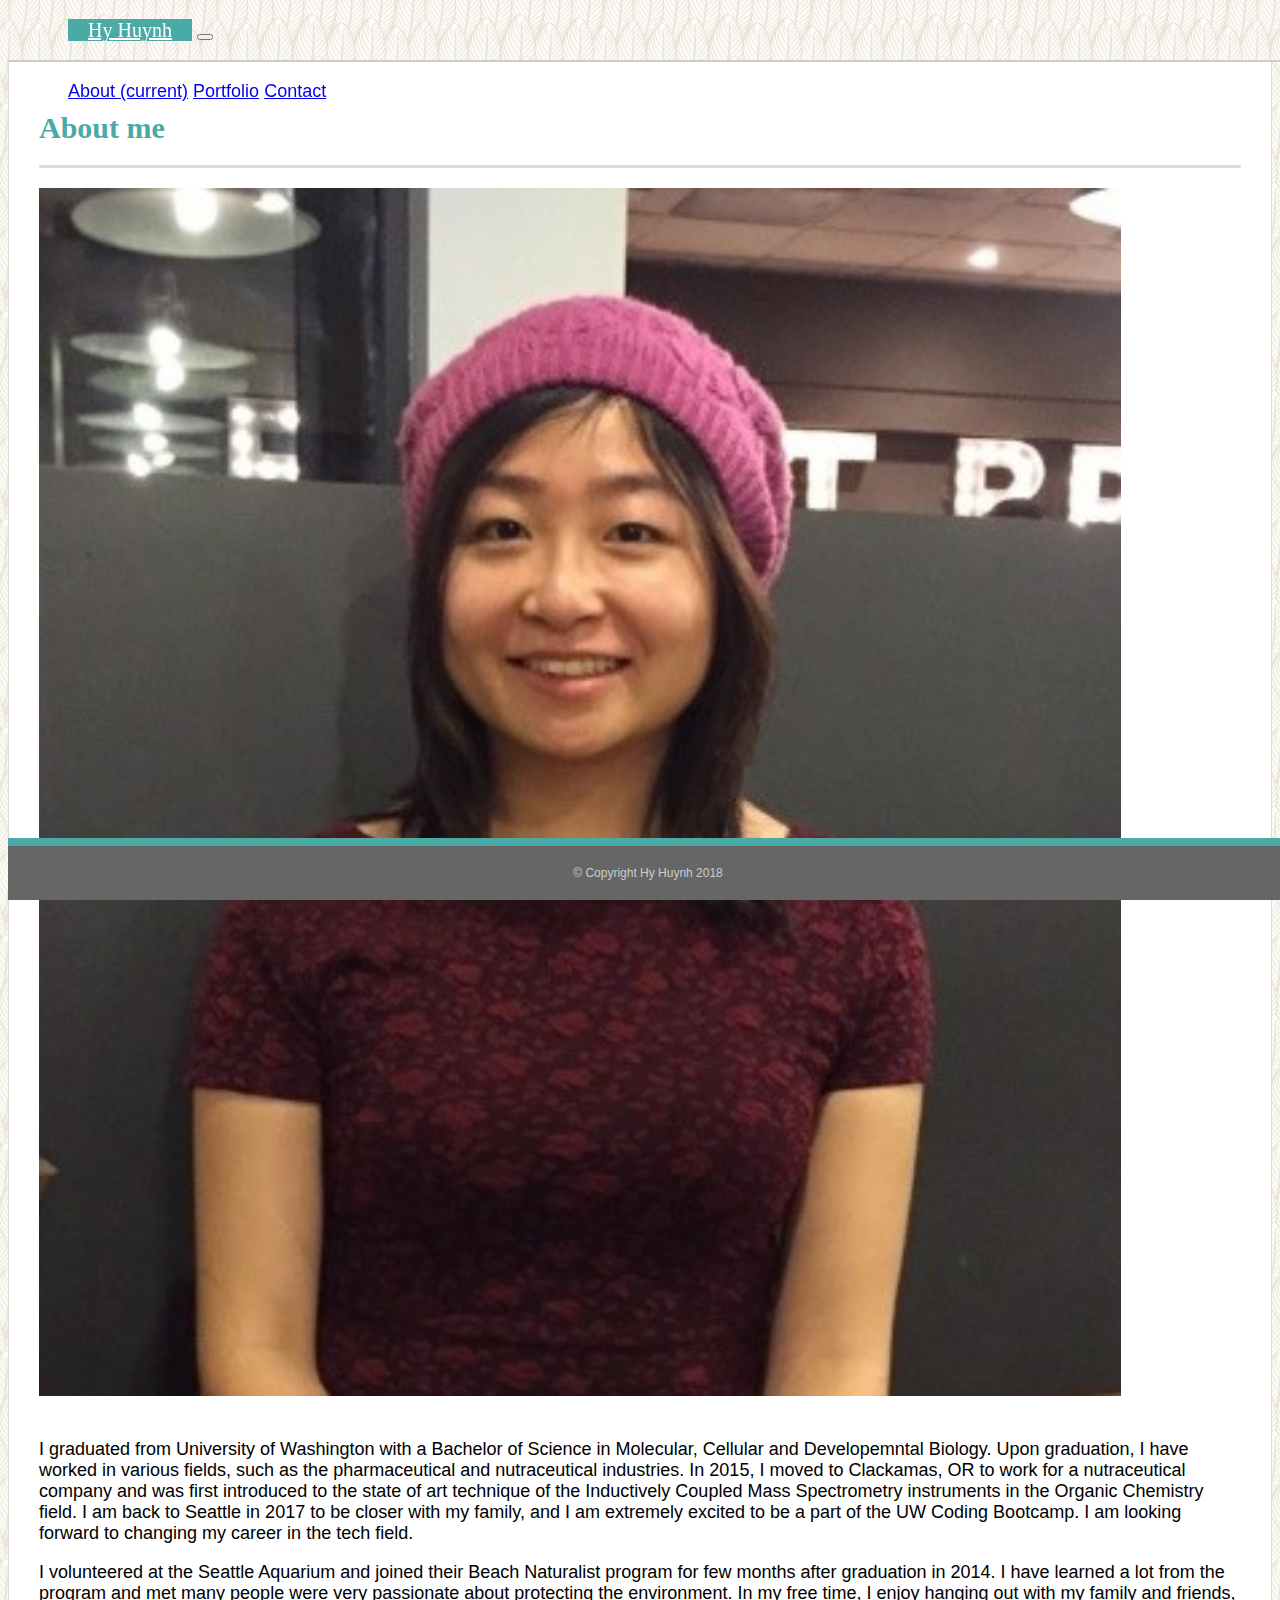
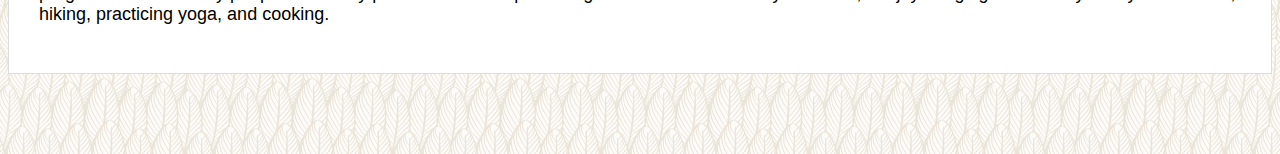
==== index.html @ 7174391d "completed Bootstrap Portfolio Assignment" ====
<!doctype html>
<html lang="en">
    <head>
        <title>Title</title>
        <!-- Required meta tags -->
        <meta charset="utf-8">
        <meta name="viewport" content="width=device-width, initial-scale=1, shrink-to-fit=no">

        <!-- Bootstrap CSS -->
        <link rel="stylesheet" href="https://stackpath.bootstrapcdn.com/bootstrap/4.1.2/css/bootstrap.min.css" integrity="sha384-Smlep5jCw/wG7hdkwQ/Z5nLIefveQRIY9nfy6xoR1uRYBtpZgI6339F5dgvm/e9B" crossorigin="anonymous">
    
        <!-- Style CSS -->
        <link rel="stylesheet" href="assets/css/style.css">

    </head>
    <body>
        
        <!-- Optional JavaScript -->
        <!-- jQuery first, then Popper.js, then Bootstrap JS -->
        <script src="https://code.jquery.com/jquery-3.3.1.slim.min.js" integrity="sha384-q8i/X+965DzO0rT7abK41JStQIAqVgRVzpbzo5smXKp4YfRvH+8abtTE1Pi6jizo" crossorigin="anonymous"></script>
        <script src="https://cdnjs.cloudflare.com/ajax/libs/popper.js/1.14.3/umd/popper.min.js" integrity="sha384-ZMP7rVo3mIykV+2+9J3UJ46jBk0WLaUAdn689aCwoqbBJiSnjAK/l8WvCWPIPm49" crossorigin="anonymous"></script>
        <script src="https://stackpath.bootstrapcdn.com/bootstrap/4.1.2/js/bootstrap.min.js" integrity="sha384-o+RDsa0aLu++PJvFqy8fFScvbHFLtbvScb8AjopnFD+iEQ7wo/CG0xlczd+2O/em" crossorigin="anonymous"></script>
    
    
    
    <nav class="navbar navbar-expand-lg navbar-light bg-light">
        <a class="navbar-brand" href="#">Hy Huynh</a>
        <button class="navbar-toggler" type="button" data-toggle="collapse" data-target="#navbarNavAltMarkup" aria-controls="navbarNavAltMarkup" aria-expanded="false" aria-label="Toggle navigation">
            <span class="navbar-toggler-icon"></span>
        </button>
        <div class="collapse navbar-collapse" id="navbarNavAltMarkup">
            <div class="navbar-nav ml-auto">
                <a class="nav-item nav-link active" href="index.html">About <span class="sr-only">(current)</span></a>
                <a class="nav-item nav-link" href="portfolio.html">Portfolio</a>
                <a class="nav-item nav-link" href="contact.html">Contact</a>
            </div>
        </div>
    </nav>
<!-- End of NavBar -->


    <div class="container row justify-content-md-center mt-4">
        <div class="main-section col-md-10">
            <h1 class="underlined">About me</h1>
            <div class="row">
                <div class="col-md-4">
                    <img class="profile img-fluid" src="assets/images/Hy_Huynh.png" style="width: 90%">
                </div>
                <div class="col-md-8">
                    <p>I graduated from University of Washington with a Bachelor of Science in Molecular, Cellular and Developemntal Biology. Upon graduation, I have worked in various fields, such as the pharmaceutical and nutraceutical industries. In 2015, I moved to Clackamas, OR to work for a nutraceutical company and was first introduced to the state of art technique of the Inductively Coupled Mass Spectrometry instruments in the Organic Chemistry field. I am back to Seattle in 2017 to be closer with my family, and I am extremely excited to be a part of the UW Coding Bootcamp. I am looking forward to changing my career in the tech field.</p>
                    <p>I volunteered at the Seattle Aquarium and joined their Beach Naturalist program for few months after graduation in 2014. I have learned a lot from the program and met many people were very passionate about protecting the environment. In my free time, I enjoy hanging out with my family and friends, hiking, practicing yoga, and cooking.</p>
                </div>
            </div>    
        </div>

    </div>


<footer>
    <div class="container"></div>
        &copy; Copyright Hy Huynh 2018
    </div>
</footer>

</body>
</html>
---- assets/css/style.css ----
body {
  background-image: url("../images/upfeathers.png");
  font-size: 18px;
  font-family: Arial, Helvetica, sans-serif;
}

.navbar {
  position: fixed;
  top: 0;
  width: 100%;
  padding: 0px 60px;
  height: 60px;
  line-height: 60px;
  border-bottom: 2px solid #ccc;
  z-index: 100;
}

nav.navbar a.navbar-brand {
  padding: 0px 20px;
  font-weight: 500;
  font-size: 20px;
  color: #fff;
  background: #4aaaa5;
  font-family: Georgia, 'Times New Roman', Times, serif;
}

.main-section {
  background: #fff;
  padding: 30px;
  border: 1px solid #ddd;
  margin: 60px 0 80px 0;
}

footer {
  position: fixed;
  bottom: 0;
  width: 100%;
  background: #666;
  color: #fff;
  padding: 20px 0;
  clear: both;
  border-top: 8px solid #4aaaa5;
  color: #ccc;
  font-size: 12px;
  text-align: center;
} 

.container {
  margin: 0 auto;
  clear: both;
}

h1.underlined {
  border-bottom: 3px solid #ddd;
  padding-bottom: 20px;
  margin-bottom: 20px;
  font-size: 30px;
  font-family: Georgia, 'Times New Roman', Times, serif;
  font-weight: 700;
  color: #4aaaa5;
}

img.profile {
  margin-bottom: 20px;
}

div.thumbnail img,
div.thumbnail div.caption {
  width: 90%;
}

div.thumbnail div.caption {
  background: #4aaaa5;
  color: #fff;
  text-align: center;
  padding: 5px 0px;
  font-size: 20px;
  margin-bottom: 10px;
}
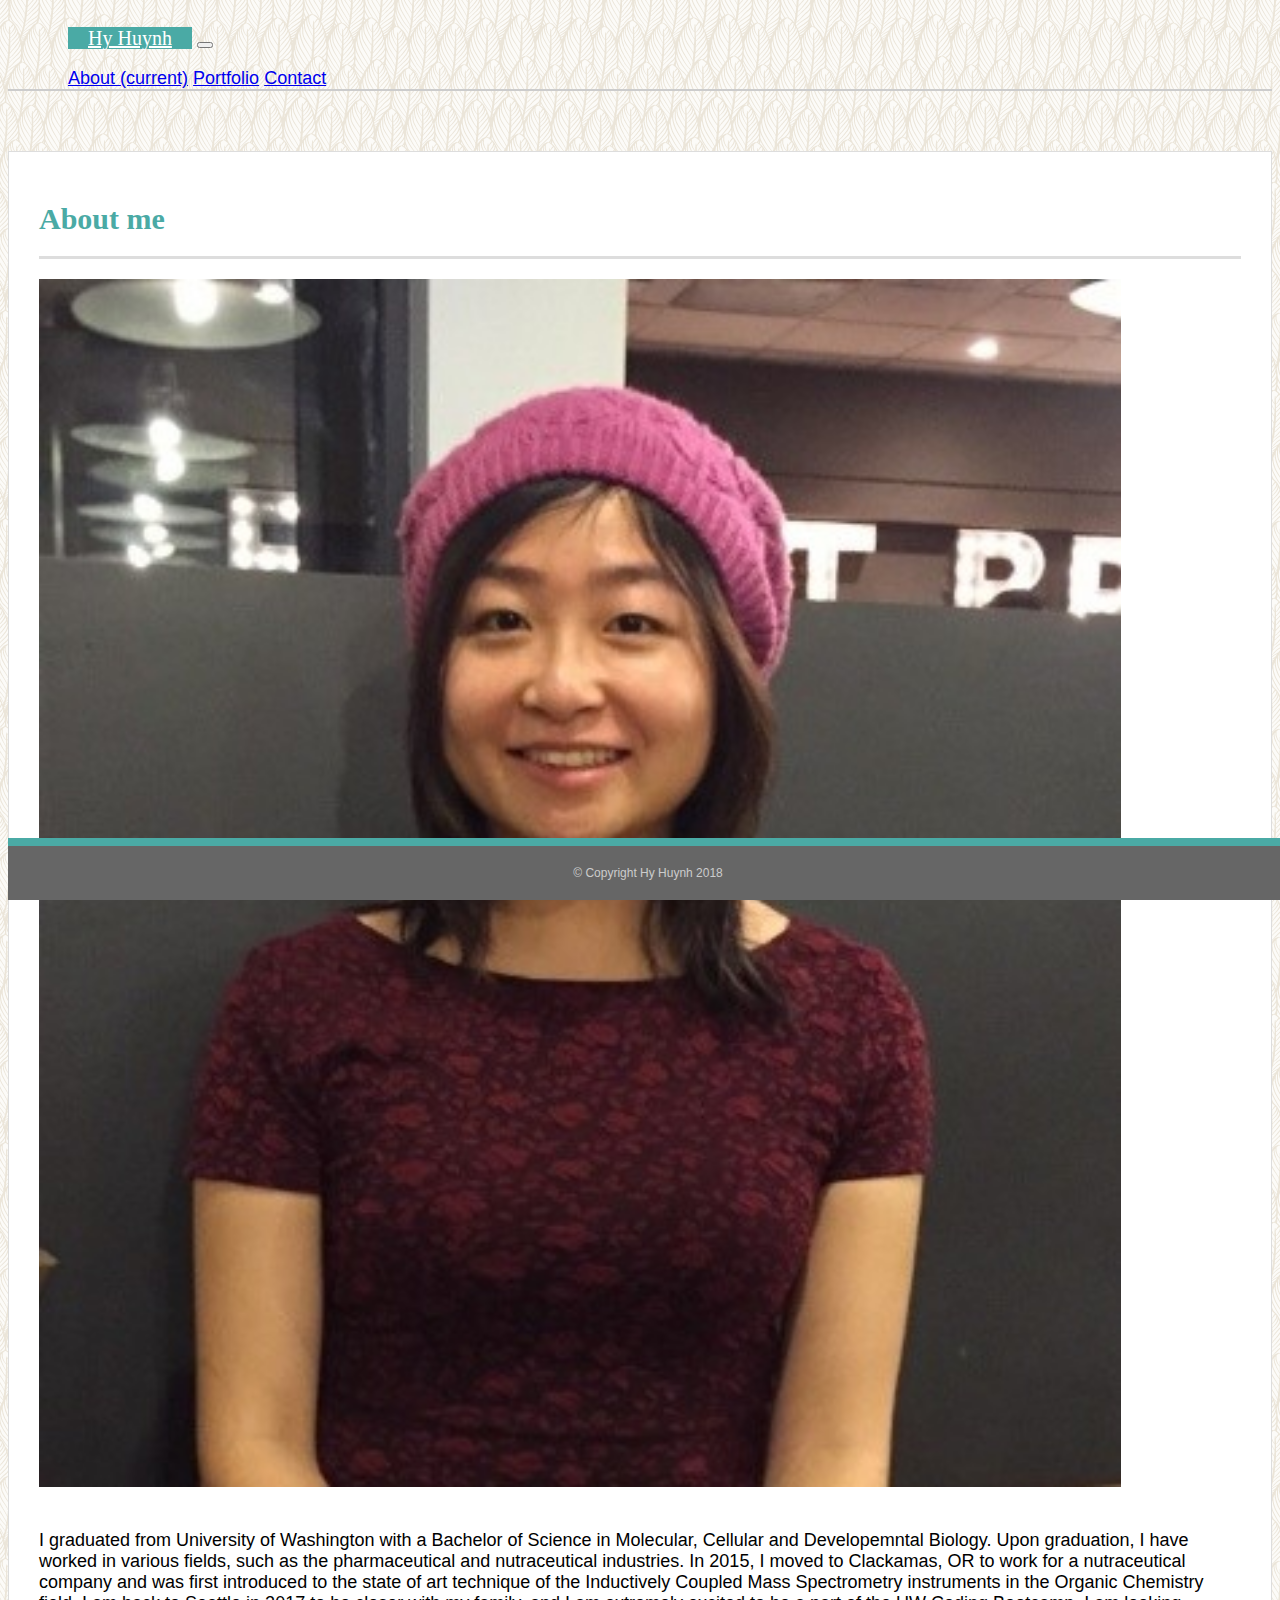
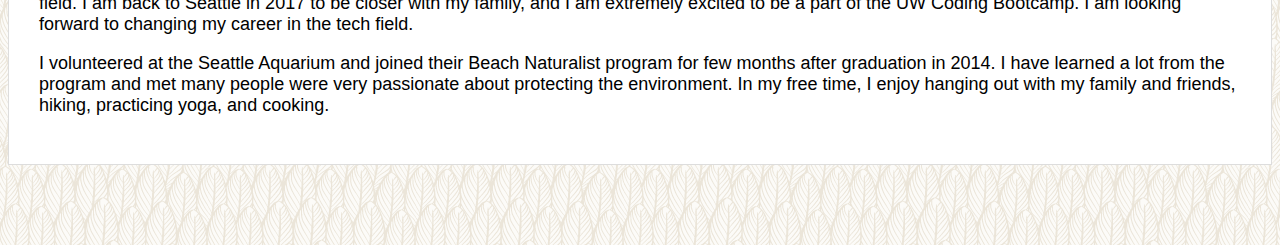
==== commit 7a1cec28: "fixed dropdown menu in Nav bar, changed color of the submit button" ====
--- a/index.html
+++ b/index.html
@@ -23,7 +23,7 @@
     
     
     
-    <nav class="navbar navbar-expand-lg navbar-light bg-light">
+    <nav class="navbar navbar-expand-lg navbar-light bg-light fixed-top">
         <a class="navbar-brand" href="#">Hy Huynh</a>
         <button class="navbar-toggler" type="button" data-toggle="collapse" data-target="#navbarNavAltMarkup" aria-controls="navbarNavAltMarkup" aria-expanded="false" aria-label="Toggle navigation">
             <span class="navbar-toggler-icon"></span>
--- a/assets/css/style.css
+++ b/assets/css/style.css
@@ -5,14 +5,13 @@
 }
 
 .navbar {
-  position: fixed;
-  top: 0;
-  width: 100%;
   padding: 0px 60px;
+  border-bottom: 2px solid #ccc;
+}
+
+.navbar-brand, .navbar-nav li a {
   height: 60px;
   line-height: 60px;
-  border-bottom: 2px solid #ccc;
-  z-index: 100;
 }
 
 nav.navbar a.navbar-brand {
@@ -30,6 +29,8 @@
   border: 1px solid #ddd;
   margin: 60px 0 80px 0;
 }
+
+.teal-background {background-color:#4aaaa5;}
 
 footer {
   position: fixed;
